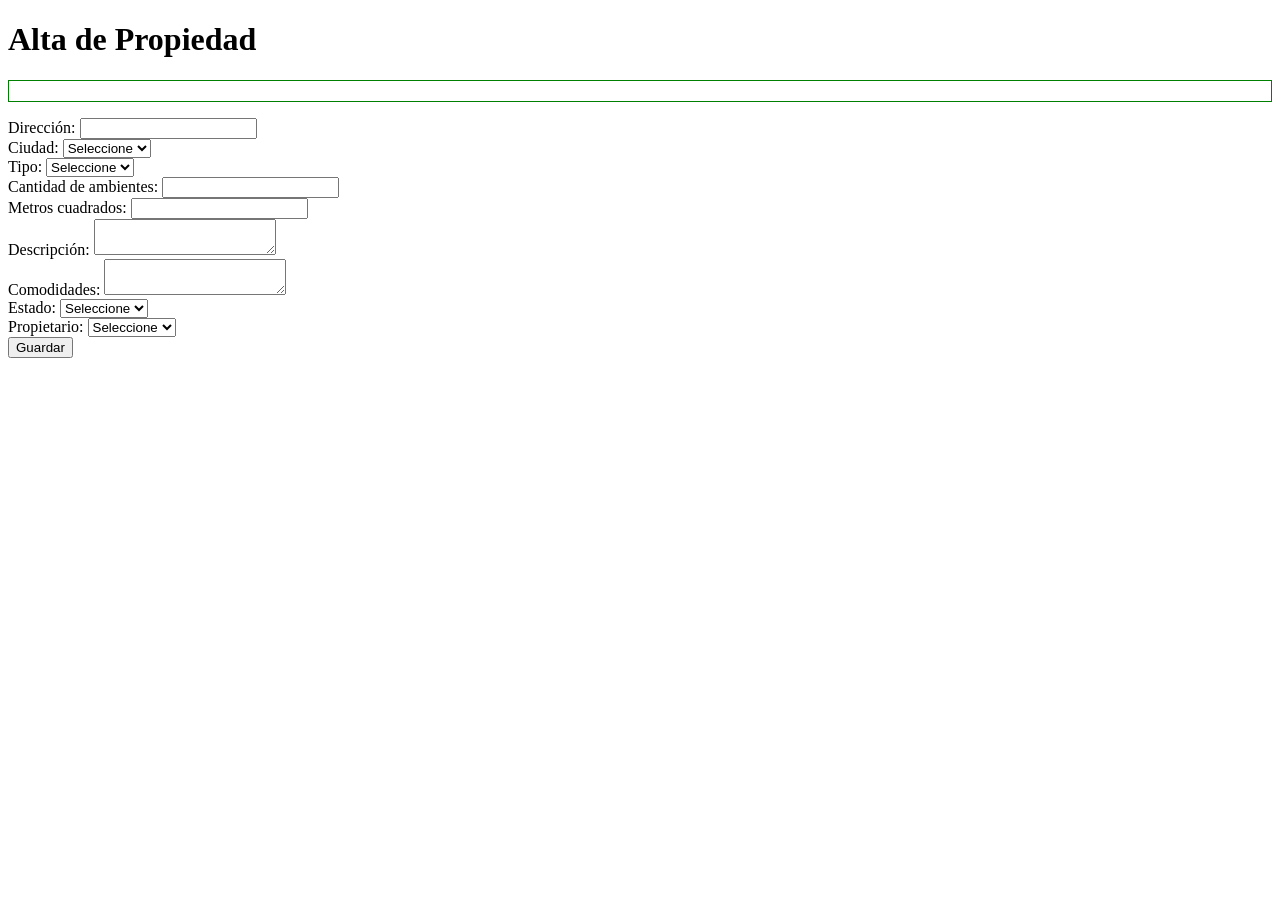
==== src/main/resources/templates/propiedad/crearPropiedad.html @ 29f63b6c "Add crear propiedad feature" ====
<!DOCTYPE html>
<html xmlns:th="http://www.thymeleaf.org">
<head>
    <title>Alta de Propiedad</title>
</head>

<body>

<h1>Alta de Propiedad</h1>

<div th:if="${mensajeExito}"
     style="color: green;
            border: 1px solid green;
            padding: 10px;
            margin-bottom: 15px;">

    <span th:text="${mensajeExito}"></span>

</div>

<form th:action="@{/propiedades}"
      th:object="${propiedadForm}"
      method="post">

	  <div th:if="${#fields.hasGlobalErrors()}">
	      <p th:each="err : ${#fields.globalErrors()}"
	         th:text="${err}">
	      </p>
	  </div>
    <div>
        Dirección:
        <input type="text" th:field="*{direccion}">
        <span th:errors="*{direccion}"></span>
    </div>

    <div>
        Ciudad:
        <select th:field="*{idCiudad}">
            <option value="">Seleccione</option>

            <option th:each="ciudad : ${ciudades}"
                    th:value="${ciudad.id}"
                    th:text="${ciudad.nombre}">
            </option>
        </select>

        <span th:errors="*{idCiudad}"></span>
    </div>

    <div>
        Tipo:
        <select th:field="*{tipo}">
            <option value="">Seleccione</option>

            <option th:each="tipo : ${tipos}"
                    th:value="${tipo}"
                    th:text="${tipo}">
            </option>
        </select>
    </div>

    <div>
        Cantidad de ambientes:
        <input type="number"
               min="1"
               th:field="*{cantidadAmbientes}">

        <span th:errors="*{cantidadAmbientes}"></span>
    </div>

    <div>
        Metros cuadrados:
        <input type="number"
               step="0.01"
               min="1"
               th:field="*{metrosCuadrados}">

        <span th:errors="*{metrosCuadrados}"></span>
    </div>

    <div>
        Descripción:
        <textarea th:field="*{descripcion}"></textarea>

        <span th:errors="*{descripcion}"></span>
    </div>

    <div>
        Comodidades:
        <textarea th:field="*{comodidades}"></textarea>

        <span th:errors="*{comodidades}"></span>
    </div>

    <div>
        Estado:
        <select th:field="*{estado}">

            <option value="">Seleccione</option>

            <option th:each="estado : ${estados}"
                    th:value="${estado}"
                    th:text="${estado}">
            </option>

        </select>
    </div>

    <div>
        Propietario:
        <select th:field="*{idPropietario}">
            <option value="">Seleccione</option>

            <option th:each="persona : ${propietarios}"
                    th:value="${persona.id}"
                    th:text="${persona.apellido + ', ' + persona.nombre}">
            </option>
        </select>

        <span th:errors="*{idPropietario}"></span>
    </div>

    <button type="submit">
        Guardar
    </button>

</form>

</body>
</html>
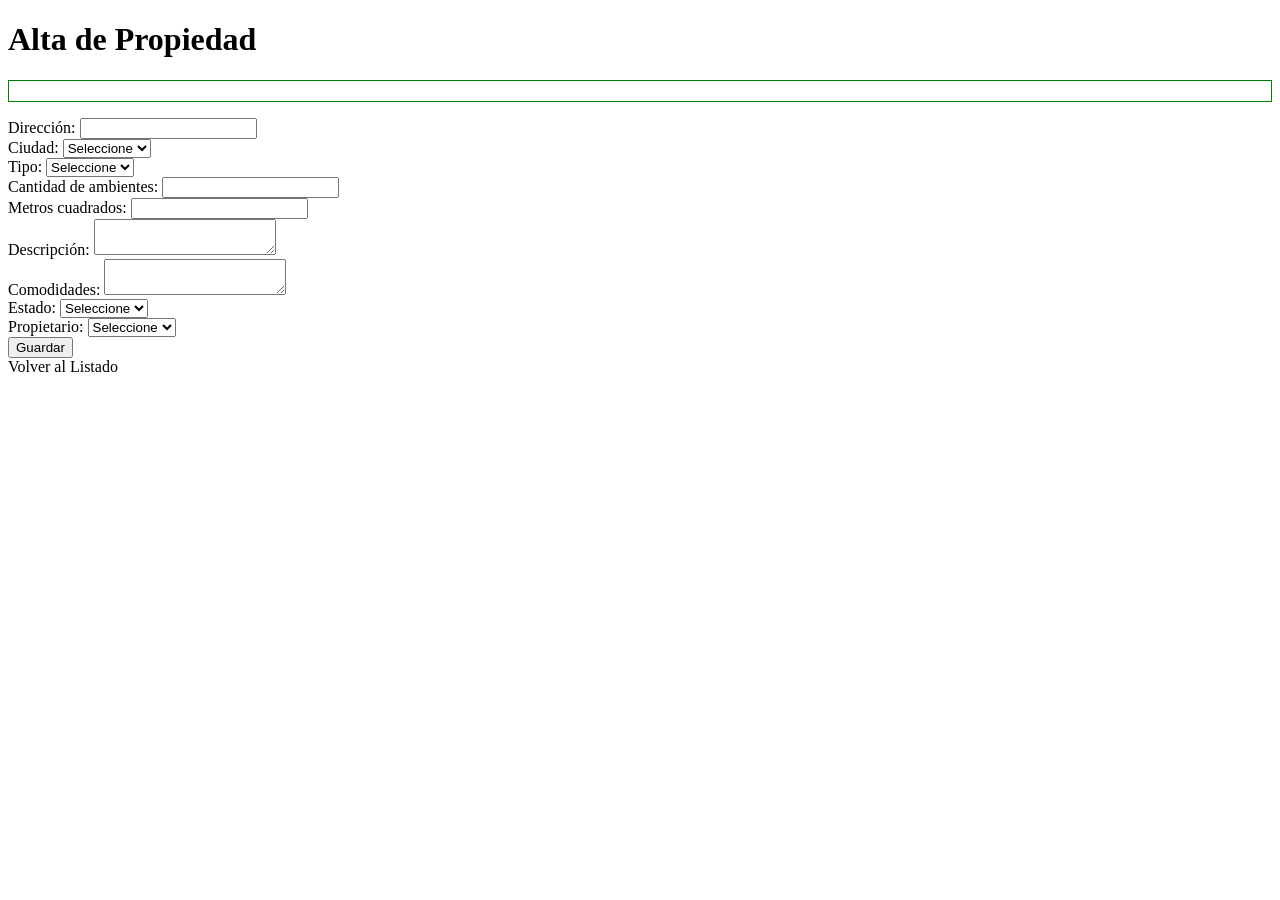
==== commit cf80fb1c: "Add eliminarPropiedad feature" ====
--- a/src/main/resources/templates/propiedad/crearPropiedad.html
+++ b/src/main/resources/templates/propiedad/crearPropiedad.html
@@ -2,6 +2,7 @@
 <html xmlns:th="http://www.thymeleaf.org">
 <head>
     <title>Alta de Propiedad</title>
+	<link rel="stylesheet" th:href="@{styles/main.css}" />
 </head>
 
 <body>
@@ -126,5 +127,9 @@
 
 </form>
 
+<a th:href="@{/propiedades}">
+    Volver al Listado
+</a>
+
 </body>
 </html>
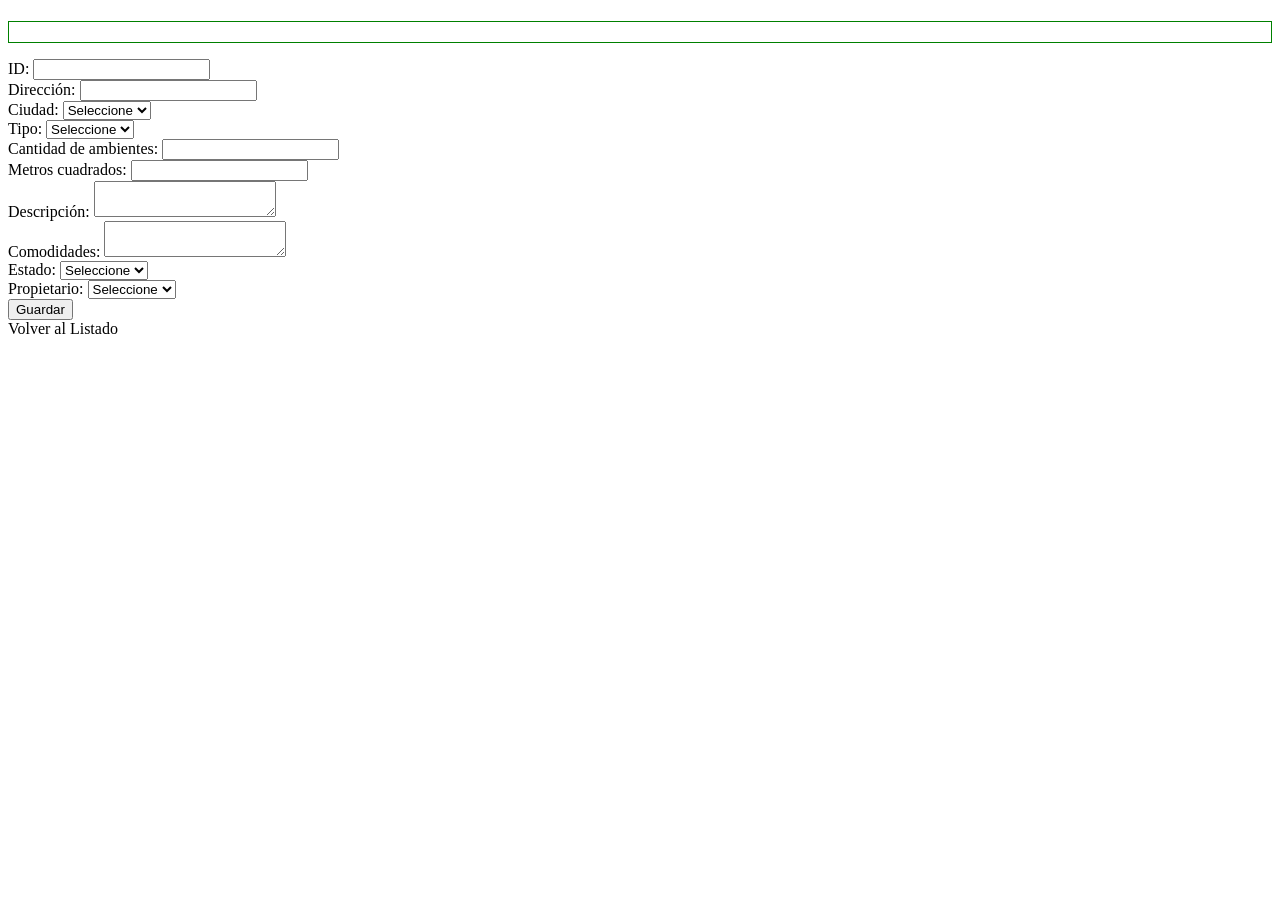
==== commit 6493ab9f: "Add modificarPropiedad feature" ====
--- a/src/main/resources/templates/propiedad/crearPropiedad.html
+++ b/src/main/resources/templates/propiedad/crearPropiedad.html
@@ -1,13 +1,14 @@
 <!DOCTYPE html>
 <html xmlns:th="http://www.thymeleaf.org">
 <head>
-    <title>Alta de Propiedad</title>
+    <title>Gestion de Propiedades</title>
 	<link rel="stylesheet" th:href="@{styles/main.css}" />
 </head>
 
 <body>
 
-<h1>Alta de Propiedad</h1>
+
+<h1 th:text="${propiedadForm.id == null ? 'Alta de Propiedad' : 'Edición de Propiedad'}"></h1>
 
 <div th:if="${mensajeExito}"
      style="color: green;
@@ -19,14 +20,19 @@
 
 </div>
 
-<form th:action="@{/propiedades}"
+<form th:action="${propiedadForm.id == null}
+                    ? @{/propiedades}
+                    : @{'/propiedades/' + ${propiedadForm.id}}"
       th:object="${propiedadForm}"
       method="post">
-
 	  <div th:if="${#fields.hasGlobalErrors()}">
 	      <p th:each="err : ${#fields.globalErrors()}"
 	         th:text="${err}">
 	      </p>
+	  </div>
+	  <div th:if="*{id != null}">
+	      ID:
+	      <input type="text" th:field="*{id}" readonly>
 	  </div>
     <div>
         Dirección:
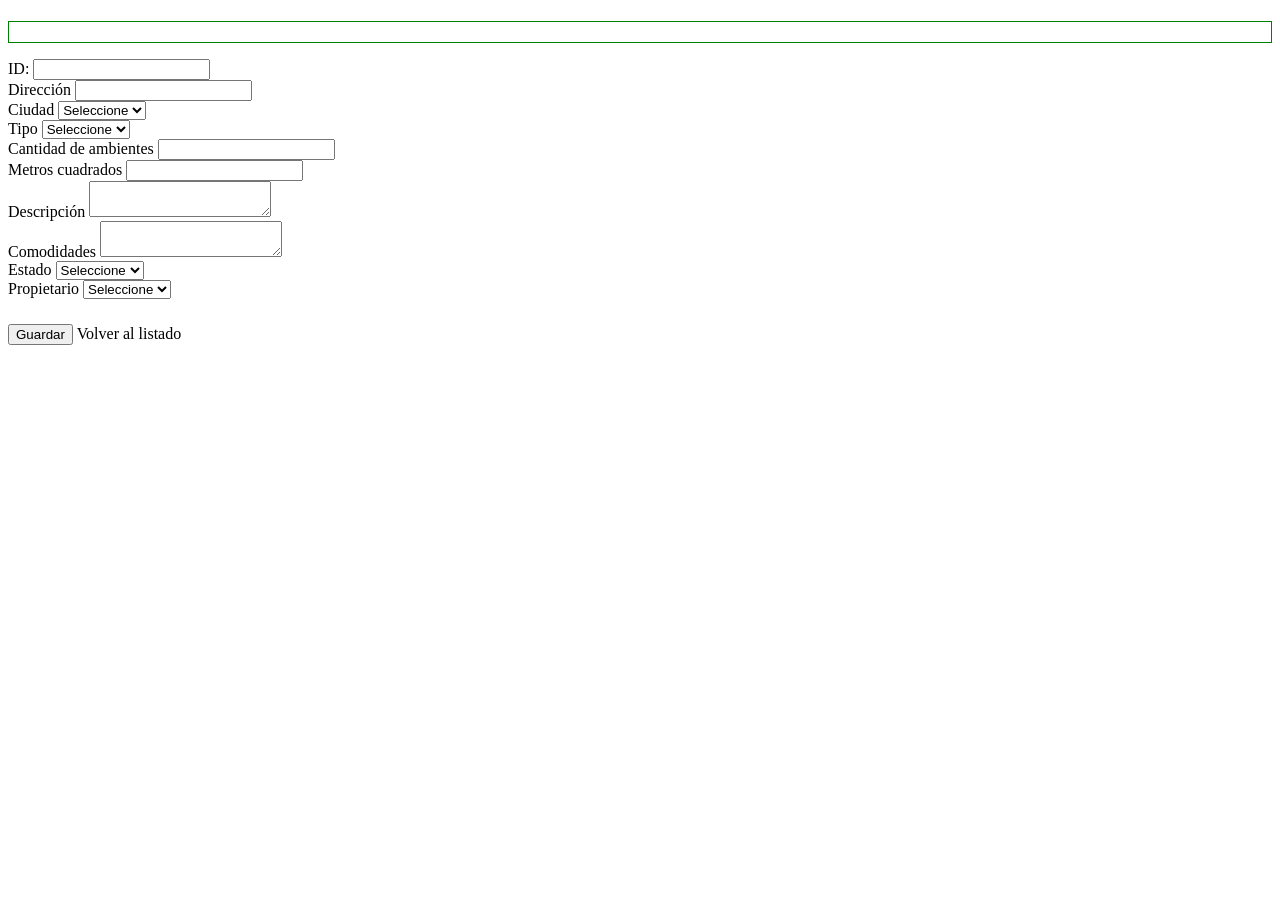
==== commit 55c267bc: "Add listarPropiedades feature and fix styles" ====
--- a/src/main/resources/templates/propiedad/crearPropiedad.html
+++ b/src/main/resources/templates/propiedad/crearPropiedad.html
@@ -2,7 +2,7 @@
 <html xmlns:th="http://www.thymeleaf.org">
 <head>
     <title>Gestion de Propiedades</title>
-	<link rel="stylesheet" th:href="@{styles/main.css}" />
+	<link rel="stylesheet" th:href="@{/styles/main.css}" />
 </head>
 
 <body>
@@ -20,6 +20,10 @@
 
 </div>
 
+<div class="container">
+
+    <div class="card">
+		
 <form th:action="${propiedadForm.id == null}
                     ? @{/propiedades}
                     : @{'/propiedades/' + ${propiedadForm.id}}"
@@ -34,14 +38,16 @@
 	      ID:
 	      <input type="text" th:field="*{id}" readonly>
 	  </div>
-    <div>
-        Dirección:
+	  <div class="form-group">
+	  					<label>Dirección</label>
         <input type="text" th:field="*{direccion}">
-        <span th:errors="*{direccion}"></span>
+		<div class="error"
+							th:errors="*{direccion}">
+						</div>
     </div>
 
-    <div>
-        Ciudad:
+	<div class="form-group">
+					<label>Ciudad</label>
         <select th:field="*{idCiudad}">
             <option value="">Seleccione</option>
 
@@ -54,8 +60,8 @@
         <span th:errors="*{idCiudad}"></span>
     </div>
 
-    <div>
-        Tipo:
+    <div class="form-group">
+				<label>Tipo</label>
         <select th:field="*{tipo}">
             <option value="">Seleccione</option>
 
@@ -66,41 +72,49 @@
         </select>
     </div>
 
-    <div>
-        Cantidad de ambientes:
+    <div class="form-group">
+			<label>Cantidad de ambientes</label>
         <input type="number"
                min="1"
                th:field="*{cantidadAmbientes}">
 
-        <span th:errors="*{cantidadAmbientes}"></span>
-    </div>
+		<div class="error"
+					th:errors="*{cantidadAmbientes}">
+				</div>
+    </di>
 
-    <div>
-        Metros cuadrados:
+	<div class="form-group">
+		<label>Metros cuadrados</label>
         <input type="number"
                step="0.01"
                min="1"
                th:field="*{metrosCuadrados}">
 
-        <span th:errors="*{metrosCuadrados}"></span>
+		<div class="error"
+			th:errors="*{metrosCuadrados}">
+		</div>
     </div>
 
-    <div>
-        Descripción:
+	<div class="form-group">
+	        <label>Descripción</label>
         <textarea th:field="*{descripcion}"></textarea>
 
-        <span th:errors="*{descripcion}"></span>
+		<div class="error"
+					th:errors="*{descripcion}">
+				 </div>
     </div>
 
-    <div>
-        Comodidades:
+    <div class="form-group">
+        <label>Comodidades</label>
         <textarea th:field="*{comodidades}"></textarea>
 
-        <span th:errors="*{comodidades}"></span>
+		<div class="error"
+			th:errors="*{comodidades}">
+		 </div>
     </div>
 
-    <div>
-        Estado:
+    <div class="form-group">
+        <label>Estado</label>
         <select th:field="*{estado}">
 
             <option value="">Seleccione</option>
@@ -113,8 +127,8 @@
         </select>
     </div>
 
-    <div>
-        Propietario:
+	<div class="form-group">
+         <label>Propietario</label>
         <select th:field="*{idPropietario}">
             <option value="">Seleccione</option>
 
@@ -124,18 +138,30 @@
             </option>
         </select>
 
-        <span th:errors="*{idPropietario}"></span>
+		<div class="error"
+		         th:errors="*{idPropietario}">
+		    </div>
     </div>
 
-    <button type="submit">
-        Guardar
-    </button>
+	<div style="margin-top:25px;">
+
+	    <button class="btn btn-primary"
+	            type="submit">
+	        Guardar
+	    </button>
+
+	    <a th:href="@{/propiedades}"
+	       class="btn btn-secondary">
+	        Volver al listado
+	    </a>
+
+	</div>
 
 </form>
 
-<a th:href="@{/propiedades}">
-    Volver al Listado
-</a>
+    </div>
+</div>
+
 
 </body>
 </html>
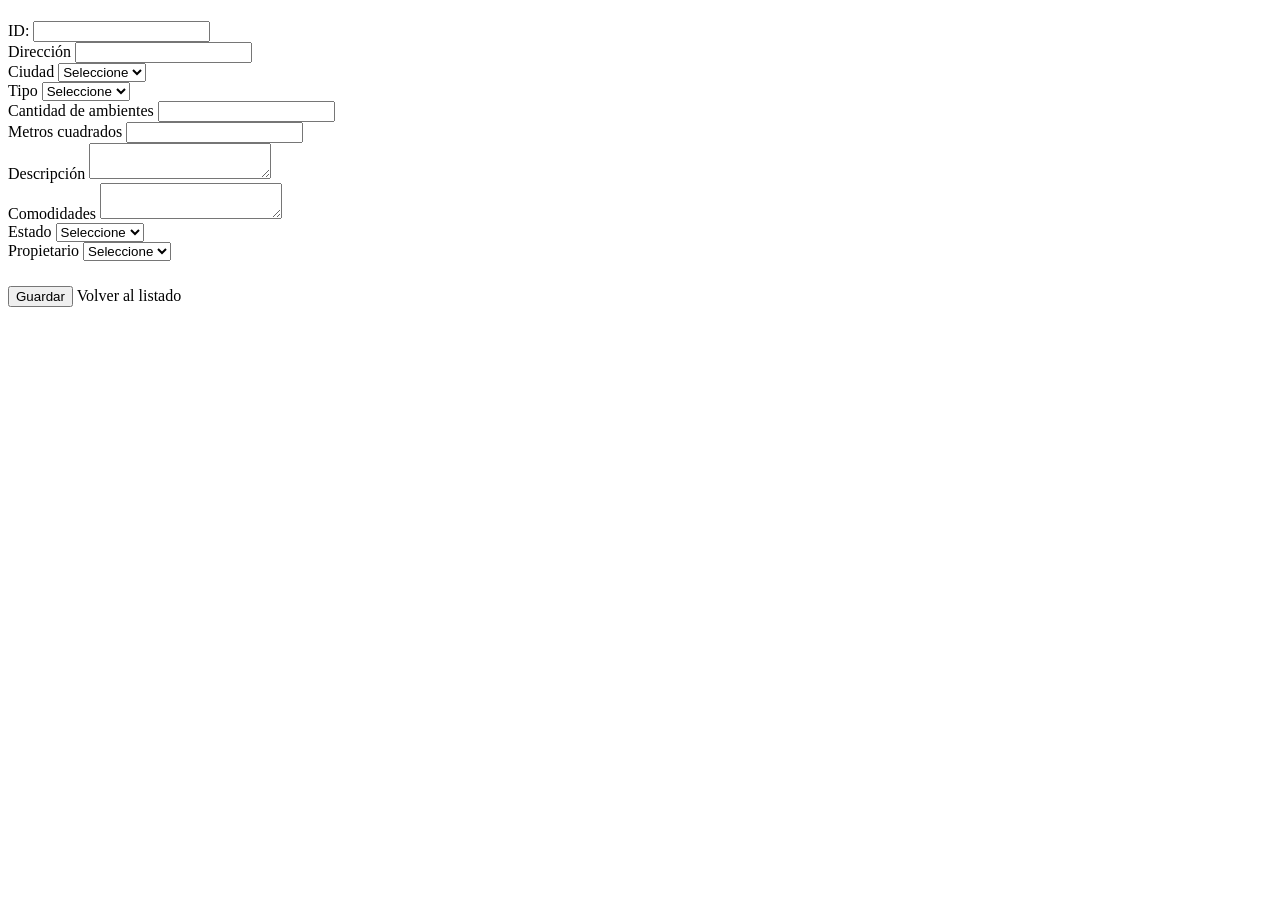
==== commit 20697a72: "refactor: crearPropiedad redirects to propiedades before submit" ====
--- a/src/main/resources/templates/propiedad/crearPropiedad.html
+++ b/src/main/resources/templates/propiedad/crearPropiedad.html
@@ -10,15 +10,6 @@
 
 <h1 th:text="${propiedadForm.id == null ? 'Alta de Propiedad' : 'Edición de Propiedad'}"></h1>
 
-<div th:if="${mensajeExito}"
-     style="color: green;
-            border: 1px solid green;
-            padding: 10px;
-            margin-bottom: 15px;">
-
-    <span th:text="${mensajeExito}"></span>
-
-</div>
 
 <div class="container">
 
